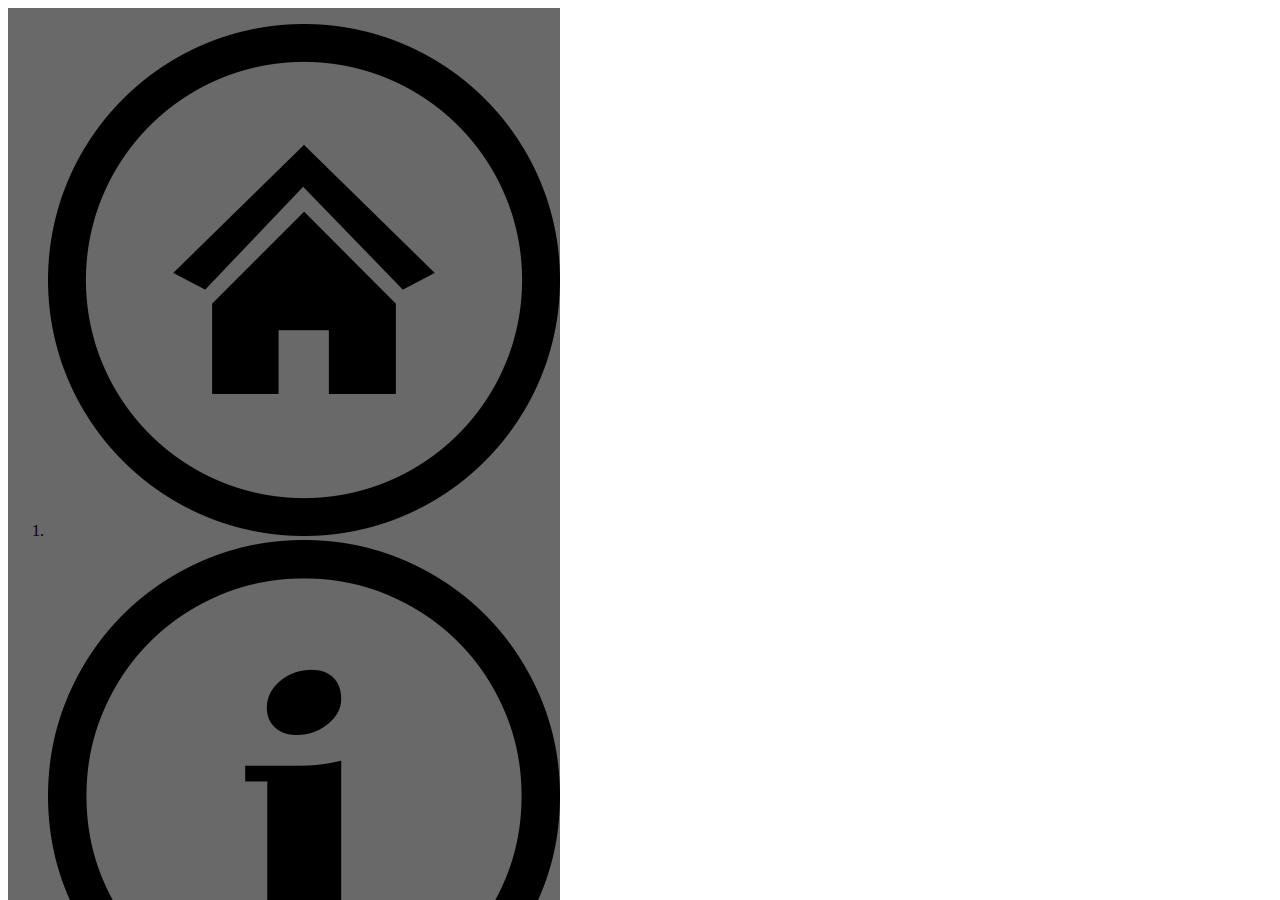
==== index.html @ 2978d088 "Push index + About fixed" ====
<!DOCTYPE html>
<html lang="eng">
    <head>
        <meta charset="UTF-8">
        <meta http-equiv="X-UA-Compatible" content="IE=edge">
        <meta name="viewport" content="width=device-width, initial-scale=1.0, minimum-scale=1.0">
        <title>Francisco Portfolio's Home</title>
    </head>

    <body>
        <header>
            <div class="nav_bar">
                <!-- <a href="./index.html"><img src="./public/icons/nav_bar/home-button-icon.png" alt="home"></a>-->
            </div>
            <nav class="nav_menu" style="background-color: dimgray; position: fixed;" >
                <ol>
                    <li>
                        <a href="./index.html">
                            <div>
                                <img src="./public/icons/nav_bar/home-button-icon.png" style="size: 24px,24px;" alt="home">
                            </div>
                        </a>
                    </li>
                    <li>
                        <a href="./public/about.html"><img src="./public/icons/nav_bar/information-icon.png" style="size: 24px,24px;" alt="about"></a>
                    </li>
                </ol>
            </nav>
        </header>
    </body>
</html>
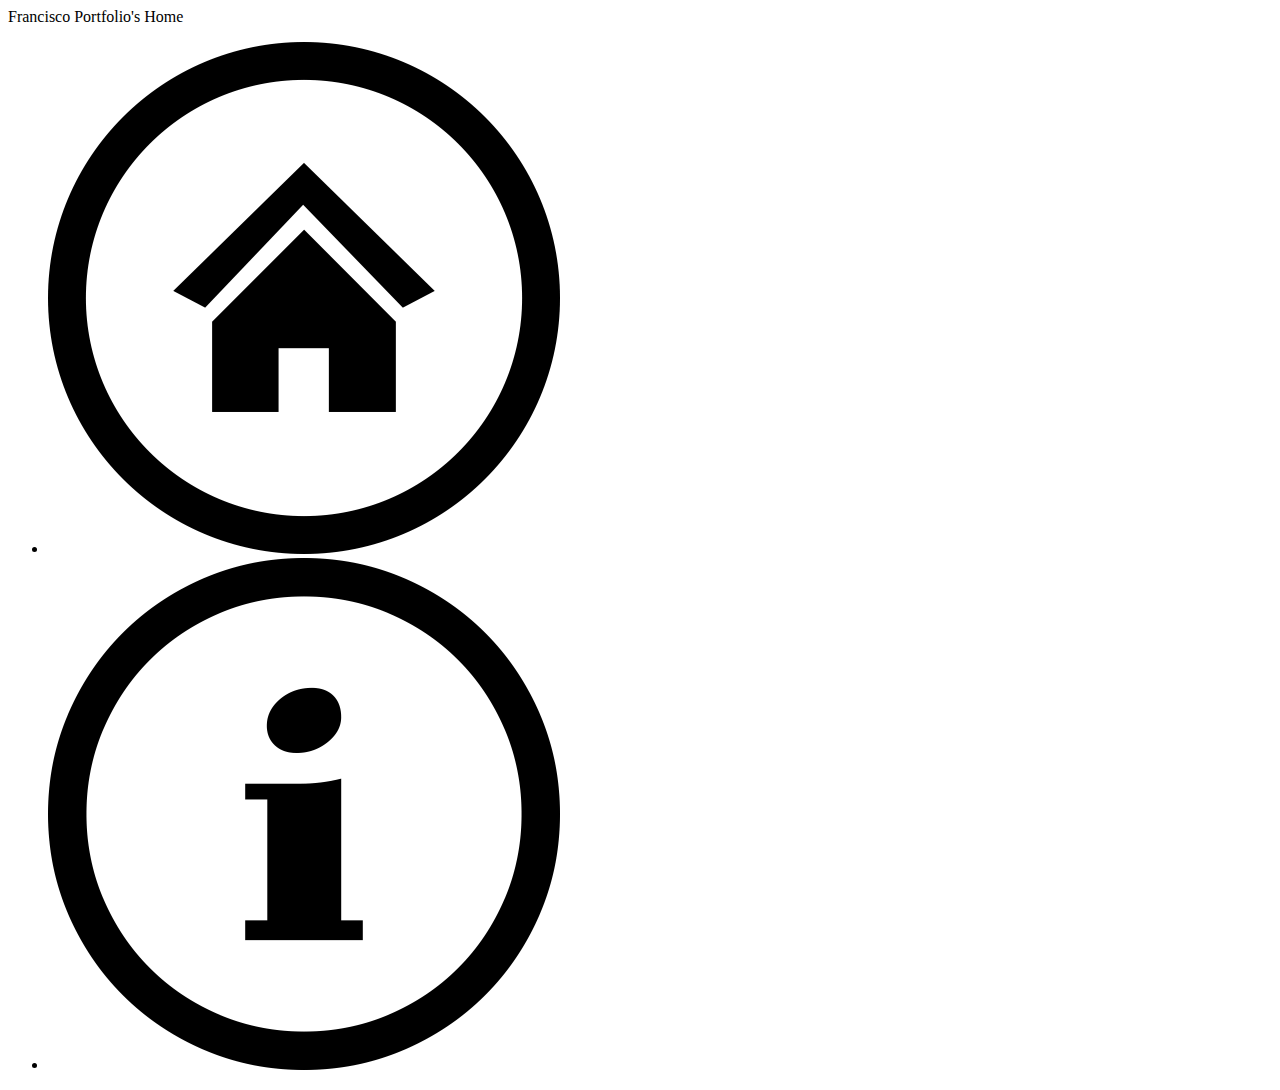
==== commit 741c6ab6: "New styling" ====
--- a/index.html
+++ b/index.html
@@ -4,6 +4,7 @@
         <meta charset="UTF-8">
         <meta http-equiv="X-UA-Compatible" content="IE=edge">
         <meta name="viewport" content="width=device-width, initial-scale=1.0, minimum-scale=1.0">
+        <link rel="style" href="./styles.css"
         <title>Francisco Portfolio's Home</title>
     </head>
 
@@ -12,19 +13,19 @@
             <div class="nav_bar">
                 <!-- <a href="./index.html"><img src="./public/icons/nav_bar/home-button-icon.png" alt="home"></a>-->
             </div>
-            <nav class="nav_menu" style="background-color: dimgray; position: fixed;" >
-                <ol>
+            <nav class="nav_menu">
+                <ul>
                     <li>
                         <a href="./index.html">
                             <div>
-                                <img src="./public/icons/nav_bar/home-button-icon.png" style="size: 24px,24px;" alt="home">
+                                <img class="nav_bar_ico" src="./public/icons/nav_bar/home-button-icon.png" alt="home">
                             </div>
                         </a>
                     </li>
                     <li>
-                        <a href="./public/about.html"><img src="./public/icons/nav_bar/information-icon.png" style="size: 24px,24px;" alt="about"></a>
+                        <a href="./about.html"><img class="nav_bar_ico" src="./public/icons/nav_bar/information-icon.png" alt="about"></a>
                     </li>
-                </ol>
+                </ul>
             </nav>
         </header>
     </body>
--- a/styles.css
+++ b/styles.css
@@ -0,0 +1,16 @@
+/*Global*/
+html
+{
+    background-color: chartreuse;
+    font-family: 'Courier New', Courier, monospace;
+}
+
+/*Navigation menu styling*/
+div
+{
+
+}
+.nav_menu
+{
+
+}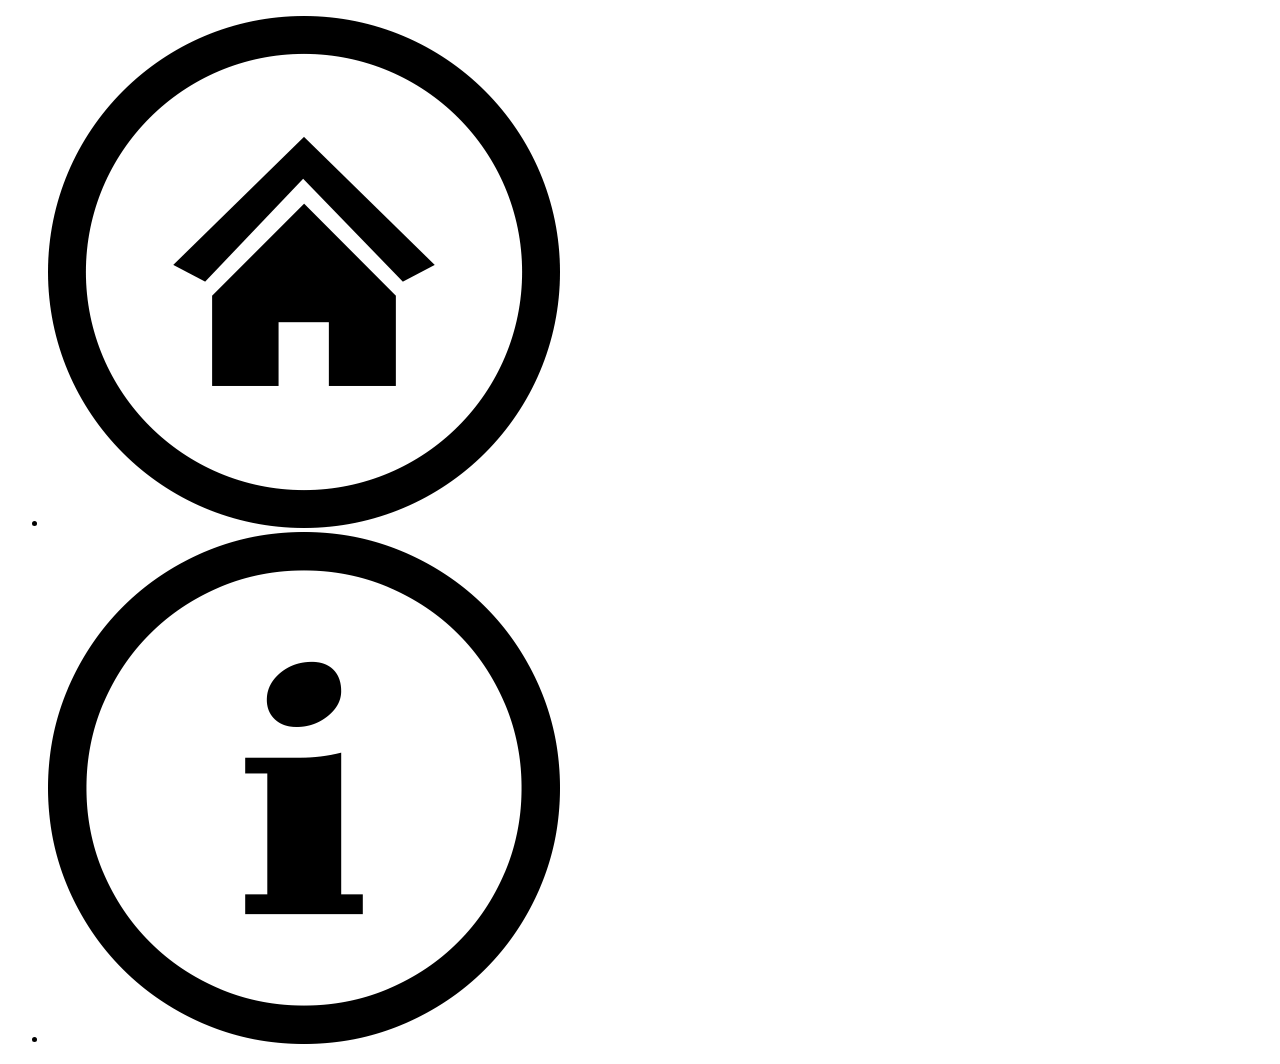
==== commit bd99cb9a: "Fix styling tag" ====
--- a/index.html
+++ b/index.html
@@ -4,7 +4,7 @@
         <meta charset="UTF-8">
         <meta http-equiv="X-UA-Compatible" content="IE=edge">
         <meta name="viewport" content="width=device-width, initial-scale=1.0, minimum-scale=1.0">
-        <link rel="style" href="./styles.css"
+        <link rel="style" href="./styles.css">
         <title>Francisco Portfolio's Home</title>
     </head>
 
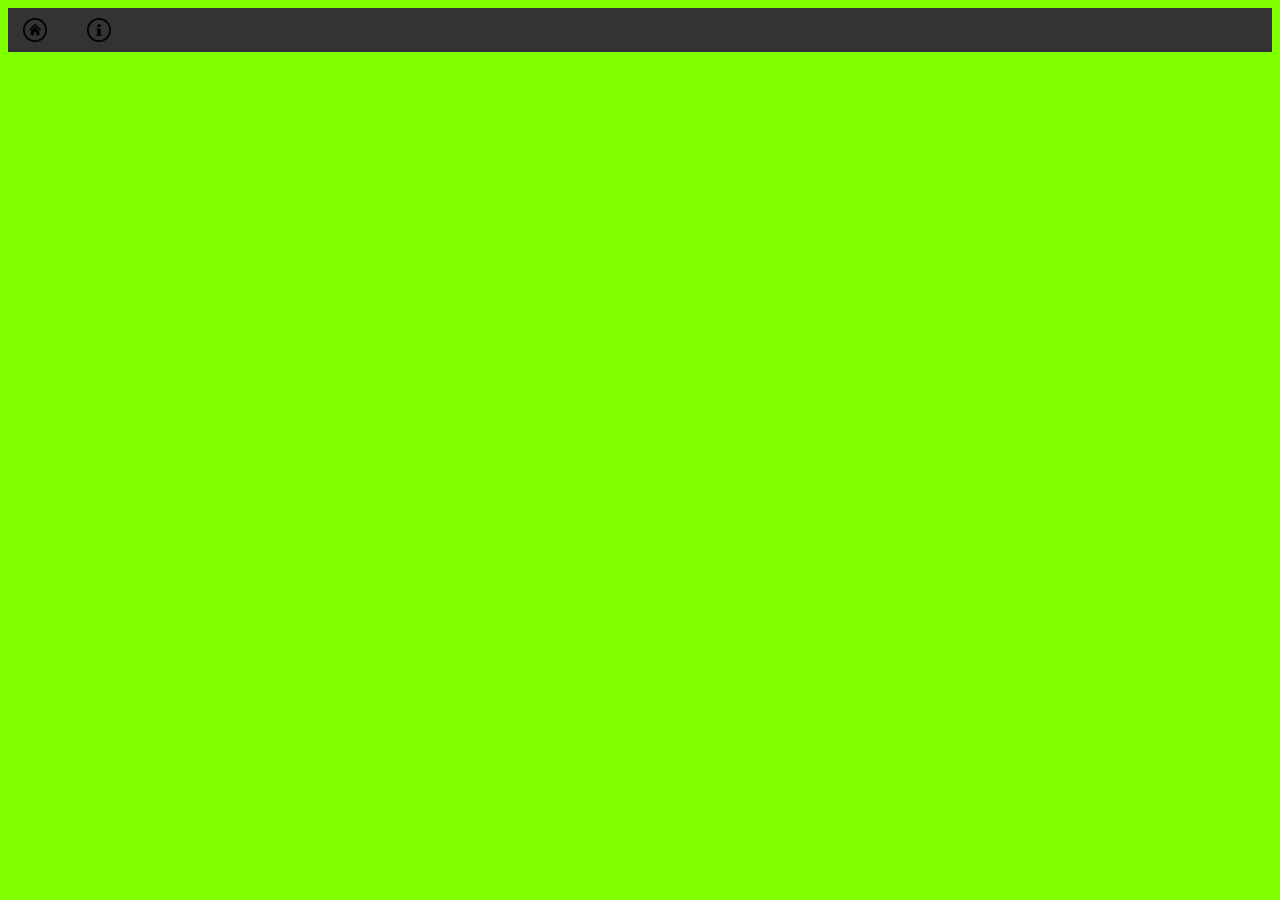
==== commit 938b5068: "Test styling bar" ====
--- a/index.html
+++ b/index.html
@@ -1,26 +1,19 @@
 <!DOCTYPE html>
-<html lang="eng">
+<html lang="en">
     <head>
         <meta charset="UTF-8">
         <meta http-equiv="X-UA-Compatible" content="IE=edge">
         <meta name="viewport" content="width=device-width, initial-scale=1.0, minimum-scale=1.0">
-        <link rel="style" href="./styles.css">
+        <link rel="stylesheet" href="./styles.css">
         <title>Francisco Portfolio's Home</title>
     </head>
 
     <body>
         <header>
-            <div class="nav_bar">
-                <!-- <a href="./index.html"><img src="./public/icons/nav_bar/home-button-icon.png" alt="home"></a>-->
-            </div>
-            <nav class="nav_menu">
+            <nav class="nav_menu_bar">
                 <ul>
                     <li>
-                        <a href="./index.html">
-                            <div>
-                                <img class="nav_bar_ico" src="./public/icons/nav_bar/home-button-icon.png" alt="home">
-                            </div>
-                        </a>
+                        <a href="./index.html"><img class="nav_bar_ico" src="./public/icons/nav_bar/home-button-icon.png" alt="home"></a>
                     </li>
                     <li>
                         <a href="./about.html"><img class="nav_bar_ico" src="./public/icons/nav_bar/information-icon.png" alt="about"></a>
--- a/styles.css
+++ b/styles.css
@@ -6,11 +6,33 @@
 }
 
 /*Navigation menu styling*/
-div
-{
+.nav_menu_bar {
+    background-color: #333; /* Set background color */
+}
 
+.nav_menu_bar ul {
+    list-style-type: none; /* Remove bullet points */
+    margin: 0;
+    padding: 0;
 }
-.nav_menu
-{
 
-}+.nav_menu_bar li {
+    display: inline; /* Display list items horizontally */
+}
+
+.nav_menu_bar a {
+    display: inline-block; /* Display links as blocks */
+    padding: 10px 15px; /* Add padding to links */
+    text-decoration: none; /* Remove underline from links */
+    color: white; /* Set text color */
+}
+
+.nav_menu_bar a:hover {
+    background-color: #555; /* Change background color on hover */
+}
+
+.nav_bar_ico {
+    width: 24px; /* Set width of icon */
+    height: 24px; /* Set height of icon */
+    vertical-align: middle; /* Align icon vertically */
+}
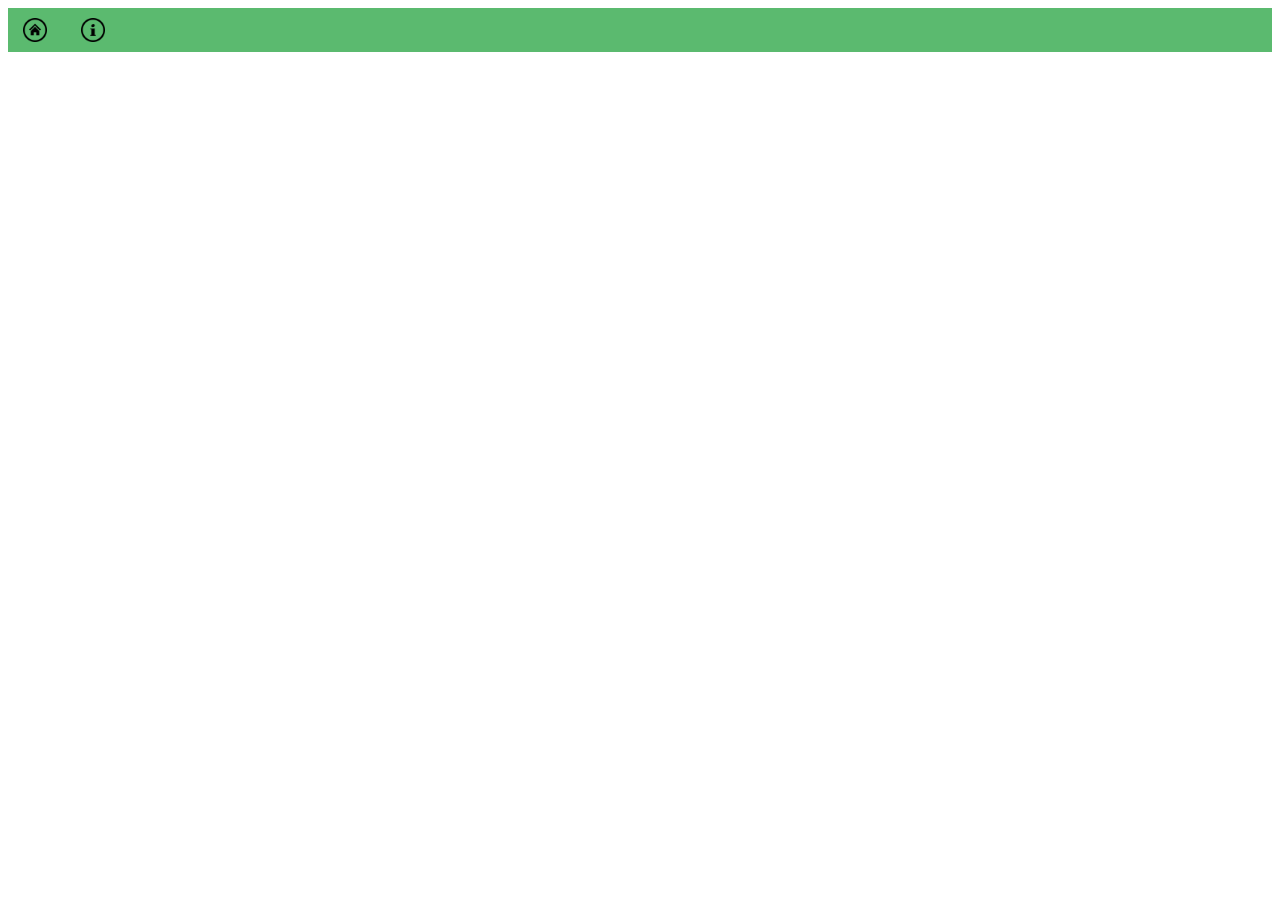
==== commit 2da4d3ab: "Font and color style changes" ====
--- a/index.html
+++ b/index.html
@@ -5,6 +5,9 @@
         <meta http-equiv="X-UA-Compatible" content="IE=edge">
         <meta name="viewport" content="width=device-width, initial-scale=1.0, minimum-scale=1.0">
         <link rel="stylesheet" href="./styles.css">
+        <link rel="preconnect" href="https://fonts.googleapis.com">
+        <link rel="preconnect" href="https://fonts.gstatic.com" crossorigin>
+        <link href="https://fonts.googleapis.com/css2?family=Roboto:ital,wght@0,100;0,300;0,400;0,500;0,700;0,900;1,100;1,300;1,400;1,500;1,700;1,900&display=swap" rel="stylesheet">
         <title>Francisco Portfolio's Home</title>
     </head>
 
--- a/styles.css
+++ b/styles.css
@@ -1,13 +1,83 @@
 /*Global*/
 html
 {
-    background-color: chartreuse;
-    font-family: 'Courier New', Courier, monospace;
+    .roboto-thin {
+        font-family: "Roboto", sans-serif;
+        font-weight: 100;
+        font-style: normal;
+      }
+      
+      .roboto-light {
+        font-family: "Roboto", sans-serif;
+        font-weight: 300;
+        font-style: normal;
+      }
+      
+      .roboto-regular {
+        font-family: "Roboto", sans-serif;
+        font-weight: 400;
+        font-style: normal;
+      }
+      
+      .roboto-medium {
+        font-family: "Roboto", sans-serif;
+        font-weight: 500;
+        font-style: normal;
+      }
+      
+      .roboto-bold {
+        font-family: "Roboto", sans-serif;
+        font-weight: 700;
+        font-style: normal;
+      }
+      
+      .roboto-black {
+        font-family: "Roboto", sans-serif;
+        font-weight: 900;
+        font-style: normal;
+      }
+      
+      .roboto-thin-italic {
+        font-family: "Roboto", sans-serif;
+        font-weight: 100;
+        font-style: italic;
+      }
+      
+      .roboto-light-italic {
+        font-family: "Roboto", sans-serif;
+        font-weight: 300;
+        font-style: italic;
+      }
+      
+      .roboto-regular-italic {
+        font-family: "Roboto", sans-serif;
+        font-weight: 400;
+        font-style: italic;
+      }
+      
+      .roboto-medium-italic {
+        font-family: "Roboto", sans-serif;
+        font-weight: 500;
+        font-style: italic;
+      }
+      
+      .roboto-bold-italic {
+        font-family: "Roboto", sans-serif;
+        font-weight: 700;
+        font-style: italic;
+      }
+      
+      .roboto-black-italic {
+        font-family: "Roboto", sans-serif;
+        font-weight: 900;
+        font-style: italic;
+      }
+      
 }
 
 /*Navigation menu styling*/
 .nav_menu_bar {
-    background-color: #333; /* Set background color */
+    background-color: #5BBA6F; /* Set background color */
 }
 
 .nav_menu_bar ul {
@@ -28,7 +98,7 @@
 }
 
 .nav_menu_bar a:hover {
-    background-color: #555; /* Change background color on hover */
+    background-color: #137547; /* Change background color on hover */
 }
 
 .nav_bar_ico {
